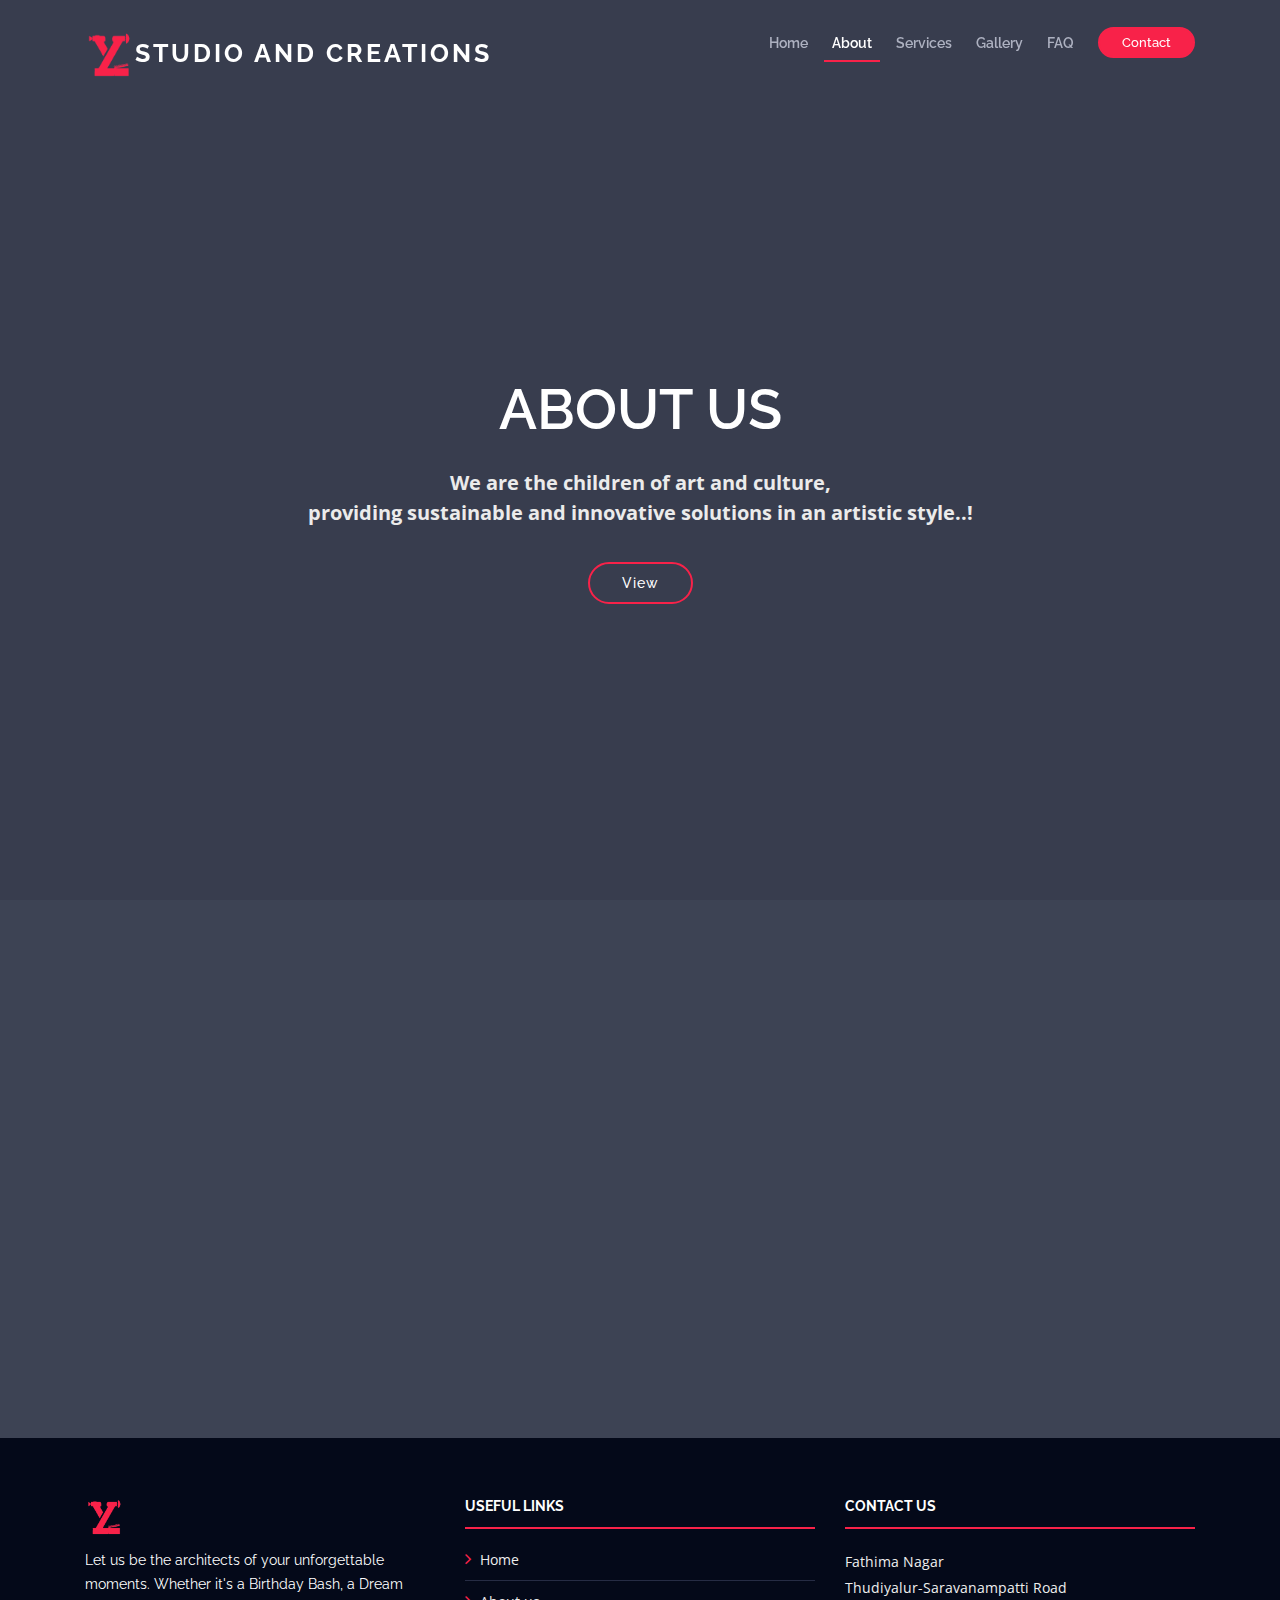
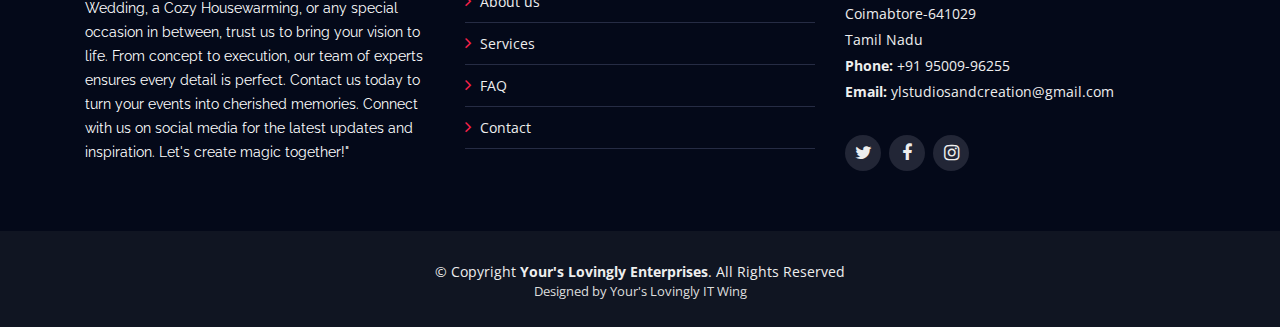
==== About.html @ 85c08eb7 "first commit" ====
<!DOCTYPE html>
<html lang="en">

<head>
  <meta charset="utf-8">
  <title>Your's Lovingly-Studio and Creations</title>
  <meta content="width=device-width, initial-scale=1.0" name="viewport">
  <meta content="" name="keywords">
  <meta content="" name="description">

  <!-- Favicons -->
  <link href="img/favicon.png" rel="icon">
  <link href="img/apple-touch-icon.png" rel="apple-touch-icon">

  <!-- Google Fonts -->
  <link href="https://fonts.googleapis.com/css?family=Open+Sans:300,300i,400,400i,700,700i|Raleway:300,400,500,700,800" rel="stylesheet">

  <!-- Bootstrap CSS File -->
  <link href="lib/bootstrap/css/bootstrap.min.css" rel="stylesheet">

  <!-- Libraries CSS Files -->
  <link href="lib/font-awesome/css/font-awesome.min.css" rel="stylesheet">
  <link href="lib/animate/animate.min.css" rel="stylesheet">
  <link href="lib/venobox/venobox.css" rel="stylesheet">
  <link href="lib/owlcarousel/assets/owl.carousel.min.css" rel="stylesheet">


  <!-- Main Stylesheet File -->
  <link href="css/style.css" rel="stylesheet">
</head>

<body>
  
  <!--==========================
    Header
  ============================-->
  <header id="header">
    <div class="container">

      <div id="logo" class="pull-left">
        <!-- Uncomment below if you prefer to use a text logo -->
        
        <!-- <h2 class="section-title  text-start text-danger pe-3"></a>YL Studio and Creations</h2> -->
        <h2><img src="img/stdlogo1.png" alt="Logo"><a href="index.html">Studio and Creations</a></h2>
        
      </div>

      <nav id="nav-menu-container">
        <ul class="nav-menu">
          <li ><a href="index.html">Home</a></li>
          <li class="menu-active"><a href="About.html">About</a></li>
          <li><a href="Services.html">Services</a></li>
          <li><a href="Gallery.html">Gallery</a></li>
          <li><a href="Faq.html">FAQ</a></li>
          <li class="buy-tickets"><a href="Contact.html">Contact</a></li>
        </ul>
      </nav><!-- #nav-menu-container -->
    </div>
  </header><!-- #header -->

  <!--==========================
    Intro Section
  ============================-->
  <section id="intro">
    <div class="intro-container wow fadeIn">
      <h1 class="mb-4 pb-0">About us</h1>
      <p class="mb-4 pb-0">We are the children of art and culture,<br> providing sustainable and innovative solutions in an artistic style..!</p>
      <a href="#main" class="about-btn scrollto">View </a>
    </div>
  </section>


  <main id="main">

    <section id="about">
      <div class="container">
        <div class="row g-5">
            <div class="col-lg-6 wow fadeInUp" data-wow-delay="0.1s" style="min-height: 400px;">
                <div class="position-relative h-100">
                    <img class="img-fluid position-absolute  h-100" src="img/stdlogo (2).png" alt="" style="object-fit: contain;">
                </div>
            </div>
            <div class="col-lg-6 wow fadeInUp" data-wow-delay="0.3s">
                <!-- <h2 class="section-title  text-start text-danger pe-3">About Us</h2> -->
                <h2 class="mb-4">Welcome to <span class="text-danger">Your's Lovingly</span></h2>
                <h6 style="color: white;font-weight:600;padding-left:5px" class="mb-4">Where we turn your special moments into unforgettable memories</h6>
                <p style="color: white;font-weight:600;padding-left:8px;line-spacing:5px" class="mb-4">As an esteemed event management company, we specialize in crafting extraordinary experiences for every occasion. From the enchantment of weddings to the warmth of housewarming celebrations, the joy of birthdays to the anticipation of baby showers, we infuse every event with creativity, elegance, and meticulous attention to detail. Let us transform your vision into reality, making your special moments truly memorable. Discover the magic with Your's Lovingly Studios and Creations.</p>
                <div class="row gy-2 gx-4 mb-4">
                    <div class="col-sm-6">
                        <p class="mb-0"><i class="fa fa-arrow-right text-danger me-2 " style="margin-bottom: 10px;"></i>Birthday Party Planning</p>
                    </div>
                    <div class="col-sm-6">
                        <p class="mb-0"><i class="fa fa-arrow-right text-danger me-2" style="margin-bottom: 10px;"></i>Videography Services</p>
                    </div>
                    <div class="col-sm-6">
                        <p class="mb-0"><i class="fa fa-arrow-right text-danger me-2" style="margin-bottom: 10px;"></i>Photography Services</p>
                    </div>
                    <div class="col-sm-6">
                        <p class="mb-0"><i class="fa fa-arrow-right text-danger me-2" style="margin-bottom: 10px;"></i>College Event Planning</p>
                    </div>
                    <div class="col-sm-6">
                        <p class="mb-0"><i class="fa fa-arrow-right text-danger me-2" style="margin-bottom: 10px;"></i>Anniversary Party Management</p>
                    </div>
                    <div class="col-sm-6">
                        <p class="mb-0"><i class="fa fa-arrow-right text-danger me-2" style="margin-bottom: 10px;"></i>Engagement Ceremony Organization</p>
                    </div>
                    <div class="col-sm-6">
                      <p class="mb-0"><i class="fa fa-arrow-right text-danger me-2" style="margin-bottom: 10px;"></i>Baby Shower Arrangements</p>
                  </div>
                  <div class="col-sm-6">
                      <p class="mb-0"><i class="fa fa-arrow-right text-danger me-2" style="margin-bottom: 10px;"></i>Wedding Coordination</p>
                  </div>
                </div>
            </div>
        </div>
      </div>
    </section>
    <!--==========================
    Footer
  ============================-->
  <footer id="footer">
    <div class="footer-top">
      <div class="container">
        <div class="row">

          <div class="col-lg-4 col-md-6 footer-info">
            <img src="img/stdlogo1.png" alt="YLlogo">
            <p>Let us be the architects of your unforgettable moments. Whether it's a Birthday Bash, a Dream Wedding, a Cozy Housewarming, or any special occasion in between, trust us to bring your vision to life. From concept to execution, our team of experts ensures every detail is perfect. Contact us today to turn your events into cherished memories. Connect with us on social media for the latest updates and inspiration. Let's create magic together!"</p>
          </div>

          <div class="col-lg-4 col-md-6 footer-links">
            <h4>Useful Links</h4>
            <ul>
              <li><i class="fa fa-angle-right"></i> <a href="index.html">Home</a></li>
              <li><i class="fa fa-angle-right"></i> <a href="About.html">About us</a></li>
              <li><i class="fa fa-angle-right"></i> <a href="Services.html">Services</a></li>
              <li><i class="fa fa-angle-right"></i> <a href="Faq.html">FAQ</a></li>
              <li><i class="fa fa-angle-right"></i> <a href="Contact.html">Contact</a></li>
            </ul>
          </div>


          <div class="col-lg-4 col-md-6 footer-contact">
            <h4>Contact Us</h4>
            <p>
              Fathima Nagar <br>
              Thudiyalur-Saravanampatti Road<br>
              Coimabtore-641029<br>
              Tamil Nadu <br>
              <strong>Phone:</strong> +91 95009-96255<br>
              <strong>Email:</strong> ylstudiosandcreation@gmail.com<br>
            </p>

            <div class="social-links">
              <a href="https://www.instagram.com/yourslovingly_creations?igsh=MW5pa2hwcHduN3J6aQ==" class="twitter"><i class="fa fa-twitter"></i></a>
              <a href="https://www.instagram.com/yourslovingly_creations?igsh=MW5pa2hwcHduN3J6aQ==" class="facebook"><i class="fa fa-facebook"></i></a>
              <a href="https://www.instagram.com/yourslovingly_studio?igsh=OTRsNGE4cTBtdTJ0" class="instagram"><i class="fa fa-instagram"></i></a>
            </div>

          </div>

        </div>
      </div>
    </div>

    <div class="container">
      <div class="copyright">
        &copy; Copyright <strong>Your's Lovingly Enterprises</strong>. All Rights Reserved
      </div>
      <div class="credits">
        Designed by <a>Your's Lovingly IT Wing</a>
      </div>
    </div>
  </footer><!-- #footer -->

  <a href="#" class="back-to-top"><i class="fa fa-angle-up"></i></a>

  <!-- JavaScript Libraries -->
  <script src="lib/jquery/jquery.min.js"></script>
  <script src="lib/jquery/jquery-migrate.min.js"></script>
  <script src="lib/bootstrap/js/bootstrap.bundle.min.js"></script>
  <script src="lib/easing/easing.min.js"></script>
  <script src="lib/superfish/hoverIntent.js"></script>
  <script src="lib/superfish/superfish.min.js"></script>
  <script src="lib/wow/wow.min.js"></script>
  <script src="lib/venobox/venobox.min.js"></script>
  <script src="lib/owlcarousel/owl.carousel.min.js"></script>

  <!-- Contact Form JavaScript File -->
  <script src="contactform/contactform.js"></script>

  <!-- Template Main Javascript File -->
  <script src="js/main.js"></script>
</body>

</html>
---- lib/venobox/venobox.css ----
/* ------ venobox.css --------*/
.vbox-overlay *, .vbox-overlay *:before, .vbox-overlay *:after{
    -webkit-backface-visibility: hidden;
    -webkit-box-sizing:border-box;
    -moz-box-sizing:border-box;
    box-sizing:border-box;
}
.vbox-overlay * { 
    -webkit-backface-visibility: visible;
    backface-visibility: visible;
}
.vbox-overlay{
    display: -webkit-flex;
    display: flex;
    -webkit-flex-direction: column;
    flex-direction: column;
    -webkit-justify-content: center;
    justify-content: center;
    -webkit-align-items: center;
    align-items: center;
    position: fixed;
    left: 0;
    top: 0;
    bottom: 0;
    right: 0;
    z-index: 1040;
    -webkit-transform:translateZ(1000px);
    transform: translateZ(1000px);
    transform-style: preserve-3d;
}

/* ----- navigation ----- */
.vbox-title{
    width: 100%;
    height: 40px;
    float: left;
    text-align: center;
    line-height: 28px;
    font-size: 12px;
    padding: 6px 40px;
    overflow: hidden;
    position: fixed;
    display: none;
    left: 0;
    z-index: 1050;
}
.vbox-close{
    cursor: pointer;
    position: fixed;
    top: 15px;
    right: 15px;
    width: 48px;
    height: 48px;
    display: block;
    background-position:10px center;
    overflow: hidden;
    font-size: 48px;
    line-height: 1;
    text-align: center;
    z-index: 1050;
}
.vbox-num{
    cursor: pointer;
    position: fixed;
    left: 0;
    height: 40px;
    display: block;
    overflow: hidden;
    line-height: 28px;
    font-size: 12px;
    padding: 6px 10px;
    display: none;
    z-index: 1050;
}
/* ----- navigation ARROWS ----- */
.vbox-next, .vbox-prev{
    position: fixed;
    top: 50%;
    margin-top: -15px;
    overflow: hidden;
    cursor: pointer;
    display: block;
    width: 45px;
    height: 45px;
    z-index: 1050;
}
.vbox-next span, .vbox-prev span{
    position: relative;
    width: 20px;
    height: 20px;
    border: 2px solid transparent;
    border-top-color: #B6B6B6;
    border-right-color: #B6B6B6;
    text-indent: -100px;
    position: absolute;
    top: 8px;
    display: block;
}
.vbox-prev{
    left: 15px;
}
.vbox-next{
    right: 30px;
}
.vbox-prev span{
    left: 10px;
    -ms-transform: rotate(-135deg);
    -webkit-transform: rotate(-135deg);
    transform: rotate(-135deg);
}
.vbox-next span{
    -ms-transform: rotate(45deg);
    -webkit-transform: rotate(45deg);
    transform: rotate(45deg);
    right: 10px;
}
/* ------- inline window ------ */
.vbox-inline{
    width: 420px;
    height: 315px;
    height: 70vh;
    padding: 10px;
    background: #fff;
    margin: 0 auto;
    overflow: auto;
    text-align: left;
}
/* ------- Video & iFrames window ------ */
.venoframe{
    max-width: 100%;
    width: 100%;
    border: none;
    width: 100%;
    height: 260px;
    height: 70vh;
}
.venoframe.vbvid{
    height: 260px;
}
@media (min-width: 768px) {
    .venoframe, .vbox-inline{
        width: 90%;
        height: 360px;
        height: 70vh;
    }
    .venoframe.vbvid{
        width: 640px;
        height: 360px;
    }
}
@media (min-width: 992px) {
    .venoframe, .vbox-inline{
        max-width: 1200px;
        width: 80%;
        height: 540px;
        height: 70vh;
    }
    .venoframe.vbvid{
        width: 960px;
        height: 540px;
    }
}
/* 
Please do NOT edit this part! 
or at least read this note: http://i.imgur.com/7C0ws9e.gif
*/
.vbox-open{
    overflow: hidden;
}
.vbox-container{
    position: absolute;
    left: 0;
    right: 0;
    top: 0;
    bottom: 0;
    overflow-x: hidden;
    overflow-y: auto;
    overflow-scrolling: touch;
    -webkit-overflow-scrolling: touch;
    z-index: 20;
    max-height: 100%;

}

.vbox-content{
    text-align: center;
    float: left;
    width: 100%;
    position: relative;
    overflow: hidden;
    padding: 20px 10px;
}
.vbox-container img{
    max-width: 100%;
    height: auto;
}
.figlio{
    max-width: 100%;
    text-align: initial;
    border: 8px solid rgba(255, 255, 255, 0.4);
}
img.figlio{
    -webkit-user-select: none;
-khtml-user-select: none;
-moz-user-select: none;
-o-user-select: none;
user-select: none;
}
.vbox-content.swipe-left{
    margin-left: -200px !important;
}
.vbox-content.swipe-right{
    margin-left: 200px !important;
}
.animated{
    webkit-transition: margin 300ms ease-out;
    transition: margin 300ms ease-out;
}
.animate-in{
    opacity: 1;
}
.animate-out{
    opacity: 0;
}
/* ---------- preloader ----------
 * SPINKIT 
 * http://tobiasahlin.com/spinkit/
-------------------------------- */
.sk-double-bounce,.sk-rotating-plane{width:40px;height:40px;margin:40px auto}.sk-rotating-plane{background-color:#333;-webkit-animation:sk-rotatePlane 1.2s infinite ease-in-out;animation:sk-rotatePlane 1.2s infinite ease-in-out}@-webkit-keyframes sk-rotatePlane{0%{-webkit-transform:perspective(120px) rotateX(0) rotateY(0);transform:perspective(120px) rotateX(0) rotateY(0)}50%{-webkit-transform:perspective(120px) rotateX(-180.1deg) rotateY(0);transform:perspective(120px) rotateX(-180.1deg) rotateY(0)}100%{-webkit-transform:perspective(120px) rotateX(-180deg) rotateY(-179.9deg);transform:perspective(120px) rotateX(-180deg) rotateY(-179.9deg)}}@keyframes sk-rotatePlane{0%{-webkit-transform:perspective(120px) rotateX(0) rotateY(0);transform:perspective(120px) rotateX(0) rotateY(0)}50%{-webkit-transform:perspective(120px) rotateX(-180.1deg) rotateY(0);transform:perspective(120px) rotateX(-180.1deg) rotateY(0)}100%{-webkit-transform:perspective(120px) rotateX(-180deg) rotateY(-179.9deg);transform:perspective(120px) rotateX(-180deg) rotateY(-179.9deg)}}.sk-double-bounce{position:relative}.sk-double-bounce .sk-child{width:100%;height:100%;border-radius:50%;background-color:#333;opacity:.6;position:absolute;top:0;left:0;-webkit-animation:sk-doubleBounce 2s infinite ease-in-out;animation:sk-doubleBounce 2s infinite ease-in-out}.sk-chasing-dots .sk-child,.sk-spinner-pulse,.sk-three-bounce .sk-child{background-color:#333;border-radius:100%}.sk-double-bounce .sk-double-bounce2{-webkit-animation-delay:-1s;animation-delay:-1s}@-webkit-keyframes sk-doubleBounce{0%,100%{-webkit-transform:scale(0);transform:scale(0)}50%{-webkit-transform:scale(1);transform:scale(1)}}@keyframes sk-doubleBounce{0%,100%{-webkit-transform:scale(0);transform:scale(0)}50%{-webkit-transform:scale(1);transform:scale(1)}}.sk-wave{margin:40px auto;width:50px;height:40px;text-align:center;font-size:10px}.sk-wave .sk-rect{background-color:#333;height:100%;width:6px;display:inline-block;-webkit-animation:sk-waveStretchDelay 1.2s infinite ease-in-out;animation:sk-waveStretchDelay 1.2s infinite ease-in-out}.sk-wave .sk-rect1{-webkit-animation-delay:-1.2s;animation-delay:-1.2s}.sk-wave .sk-rect2{-webkit-animation-delay:-1.1s;animation-delay:-1.1s}.sk-wave .sk-rect3{-webkit-animation-delay:-1s;animation-delay:-1s}.sk-wave .sk-rect4{-webkit-animation-delay:-.9s;animation-delay:-.9s}.sk-wave .sk-rect5{-webkit-animation-delay:-.8s;animation-delay:-.8s}@-webkit-keyframes sk-waveStretchDelay{0%,100%,40%{-webkit-transform:scaleY(.4);transform:scaleY(.4)}20%{-webkit-transform:scaleY(1);transform:scaleY(1)}}@keyframes sk-waveStretchDelay{0%,100%,40%{-webkit-transform:scaleY(.4);transform:scaleY(.4)}20%{-webkit-transform:scaleY(1);transform:scaleY(1)}}.sk-wandering-cubes{margin:40px auto;width:40px;height:40px;position:relative}.sk-wandering-cubes .sk-cube{background-color:#333;width:10px;height:10px;position:absolute;top:0;left:0;-webkit-animation:sk-wanderingCube 1.8s ease-in-out -1.8s infinite both;animation:sk-wanderingCube 1.8s ease-in-out -1.8s infinite both}.sk-chasing-dots,.sk-spinner-pulse{width:40px;height:40px;margin:40px auto}.sk-wandering-cubes .sk-cube2{-webkit-animation-delay:-.9s;animation-delay:-.9s}@-webkit-keyframes sk-wanderingCube{0%{-webkit-transform:rotate(0);transform:rotate(0)}25%{-webkit-transform:translateX(30px) rotate(-90deg) scale(.5);transform:translateX(30px) rotate(-90deg) scale(.5)}50%{-webkit-transform:translateX(30px) translateY(30px) rotate(-179deg);transform:translateX(30px) translateY(30px) rotate(-179deg)}50.1%{-webkit-transform:translateX(30px) translateY(30px) rotate(-180deg);transform:translateX(30px) translateY(30px) rotate(-180deg)}75%{-webkit-transform:translateX(0) translateY(30px) rotate(-270deg) scale(.5);transform:translateX(0) translateY(30px) rotate(-270deg) scale(.5)}100%{-webkit-transform:rotate(-360deg);transform:rotate(-360deg)}}@keyframes sk-wanderingCube{0%{-webkit-transform:rotate(0);transform:rotate(0)}25%{-webkit-transform:translateX(30px) rotate(-90deg) scale(.5);transform:translateX(30px) rotate(-90deg) scale(.5)}50%{-webkit-transform:translateX(30px) translateY(30px) rotate(-179deg);transform:translateX(30px) translateY(30px) rotate(-179deg)}50.1%{-webkit-transform:translateX(30px) translateY(30px) rotate(-180deg);transform:translateX(30px) translateY(30px) rotate(-180deg)}75%{-webkit-transform:translateX(0) translateY(30px) rotate(-270deg) scale(.5);transform:translateX(0) translateY(30px) rotate(-270deg) scale(.5)}100%{-webkit-transform:rotate(-360deg);transform:rotate(-360deg)}}.sk-spinner-pulse{-webkit-animation:sk-pulseScaleOut 1s infinite ease-in-out;animation:sk-pulseScaleOut 1s infinite ease-in-out}@-webkit-keyframes sk-pulseScaleOut{0%{-webkit-transform:scale(0);transform:scale(0)}100%{-webkit-transform:scale(1);transform:scale(1);opacity:0}}@keyframes sk-pulseScaleOut{0%{-webkit-transform:scale(0);transform:scale(0)}100%{-webkit-transform:scale(1);transform:scale(1);opacity:0}}.sk-chasing-dots{position:relative;text-align:center;-webkit-animation:sk-chasingDotsRotate 2s infinite linear;animation:sk-chasingDotsRotate 2s infinite linear}.sk-chasing-dots .sk-child{width:60%;height:60%;display:inline-block;position:absolute;top:0;-webkit-animation:sk-chasingDotsBounce 2s infinite ease-in-out;animation:sk-chasingDotsBounce 2s infinite ease-in-out}.sk-chasing-dots .sk-dot2{top:auto;bottom:0;-webkit-animation-delay:-1s;animation-delay:-1s}@-webkit-keyframes sk-chasingDotsRotate{100%{-webkit-transform:rotate(360deg);transform:rotate(360deg)}}@keyframes sk-chasingDotsRotate{100%{-webkit-transform:rotate(360deg);transform:rotate(360deg)}}@-webkit-keyframes sk-chasingDotsBounce{0%,100%{-webkit-transform:scale(0);transform:scale(0)}50%{-webkit-transform:scale(1);transform:scale(1)}}@keyframes sk-chasingDotsBounce{0%,100%{-webkit-transform:scale(0);transform:scale(0)}50%{-webkit-transform:scale(1);transform:scale(1)}}.sk-three-bounce{margin:40px auto;width:80px;text-align:center}.sk-three-bounce .sk-child{width:20px;height:20px;display:inline-block;-webkit-animation:sk-three-bounce 1.4s ease-in-out 0s infinite both;animation:sk-three-bounce 1.4s ease-in-out 0s infinite both}.sk-circle .sk-child:before,.sk-fading-circle .sk-circle:before{display:block;border-radius:100%;content:'';background-color:#333}.sk-three-bounce .sk-bounce1{-webkit-animation-delay:-.32s;animation-delay:-.32s}.sk-three-bounce .sk-bounce2{-webkit-animation-delay:-.16s;animation-delay:-.16s}@-webkit-keyframes sk-three-bounce{0%,100%,80%{-webkit-transform:scale(0);transform:scale(0)}40%{-webkit-transform:scale(1);transform:scale(1)}}@keyframes sk-three-bounce{0%,100%,80%{-webkit-transform:scale(0);transform:scale(0)}40%{-webkit-transform:scale(1);transform:scale(1)}}.sk-circle{margin:40px auto;width:40px;height:40px;position:relative}.sk-circle .sk-child{width:100%;height:100%;position:absolute;left:0;top:0}.sk-circle .sk-child:before{margin:0 auto;width:15%;height:15%;-webkit-animation:sk-circleBounceDelay 1.2s infinite ease-in-out both;animation:sk-circleBounceDelay 1.2s infinite ease-in-out both}.sk-circle .sk-circle2{-webkit-transform:rotate(30deg);-ms-transform:rotate(30deg);transform:rotate(30deg)}.sk-circle .sk-circle3{-webkit-transform:rotate(60deg);-ms-transform:rotate(60deg);transform:rotate(60deg)}.sk-circle .sk-circle4{-webkit-transform:rotate(90deg);-ms-transform:rotate(90deg);transform:rotate(90deg)}.sk-circle .sk-circle5{-webkit-transform:rotate(120deg);-ms-transform:rotate(120deg);transform:rotate(120deg)}.sk-circle .sk-circle6{-webkit-transform:rotate(150deg);-ms-transform:rotate(150deg);transform:rotate(150deg)}.sk-circle .sk-circle7{-webkit-transform:rotate(180deg);-ms-transform:rotate(180deg);transform:rotate(180deg)}.sk-circle .sk-circle8{-webkit-transform:rotate(210deg);-ms-transform:rotate(210deg);transform:rotate(210deg)}.sk-circle .sk-circle9{-webkit-transform:rotate(240deg);-ms-transform:rotate(240deg);transform:rotate(240deg)}.sk-circle .sk-circle10{-webkit-transform:rotate(270deg);-ms-transform:rotate(270deg);transform:rotate(270deg)}.sk-circle .sk-circle11{-webkit-transform:rotate(300deg);-ms-transform:rotate(300deg);transform:rotate(300deg)}.sk-circle .sk-circle12{-webkit-transform:rotate(330deg);-ms-transform:rotate(330deg);transform:rotate(330deg)}.sk-circle .sk-circle2:before{-webkit-animation-delay:-1.1s;animation-delay:-1.1s}.sk-circle .sk-circle3:before{-webkit-animation-delay:-1s;animation-delay:-1s}.sk-circle .sk-circle4:before{-webkit-animation-delay:-.9s;animation-delay:-.9s}.sk-circle .sk-circle5:before{-webkit-animation-delay:-.8s;animation-delay:-.8s}.sk-circle .sk-circle6:before{-webkit-animation-delay:-.7s;animation-delay:-.7s}.sk-circle .sk-circle7:before{-webkit-animation-delay:-.6s;animation-delay:-.6s}.sk-circle .sk-circle8:before{-webkit-animation-delay:-.5s;animation-delay:-.5s}.sk-circle .sk-circle9:before{-webkit-animation-delay:-.4s;animation-delay:-.4s}.sk-circle .sk-circle10:before{-webkit-animation-delay:-.3s;animation-delay:-.3s}.sk-circle .sk-circle11:before{-webkit-animation-delay:-.2s;animation-delay:-.2s}.sk-circle .sk-circle12:before{-webkit-animation-delay:-.1s;animation-delay:-.1s}@-webkit-keyframes sk-circleBounceDelay{0%,100%,80%{-webkit-transform:scale(0);transform:scale(0)}40%{-webkit-transform:scale(1);transform:scale(1)}}@keyframes sk-circleBounceDelay{0%,100%,80%{-webkit-transform:scale(0);transform:scale(0)}40%{-webkit-transform:scale(1);transform:scale(1)}}.sk-cube-grid{width:40px;height:40px;margin:40px auto}.sk-cube-grid .sk-cube{width:33.33%;height:33.33%;background-color:#333;float:left;-webkit-animation:sk-cubeGridScaleDelay 1.3s infinite ease-in-out;animation:sk-cubeGridScaleDelay 1.3s infinite ease-in-out}.sk-cube-grid .sk-cube1{-webkit-animation-delay:.2s;animation-delay:.2s}.sk-cube-grid .sk-cube2{-webkit-animation-delay:.3s;animation-delay:.3s}.sk-cube-grid .sk-cube3{-webkit-animation-delay:.4s;animation-delay:.4s}.sk-cube-grid .sk-cube4{-webkit-animation-delay:.1s;animation-delay:.1s}.sk-cube-grid .sk-cube5{-webkit-animation-delay:.2s;animation-delay:.2s}.sk-cube-grid .sk-cube6{-webkit-animation-delay:.3s;animation-delay:.3s}.sk-cube-grid .sk-cube7{-webkit-animation-delay:0ms;animation-delay:0ms}.sk-cube-grid .sk-cube8{-webkit-animation-delay:.1s;animation-delay:.1s}.sk-cube-grid .sk-cube9{-webkit-animation-delay:.2s;animation-delay:.2s}@-webkit-keyframes sk-cubeGridScaleDelay{0%,100%,70%{-webkit-transform:scale3D(1,1,1);transform:scale3D(1,1,1)}35%{-webkit-transform:scale3D(0,0,1);transform:scale3D(0,0,1)}}@keyframes sk-cubeGridScaleDelay{0%,100%,70%{-webkit-transform:scale3D(1,1,1);transform:scale3D(1,1,1)}35%{-webkit-transform:scale3D(0,0,1);transform:scale3D(0,0,1)}}.sk-fading-circle{margin:40px auto;width:40px;height:40px;position:relative}.sk-fading-circle .sk-circle{width:100%;height:100%;position:absolute;left:0;top:0}.sk-fading-circle .sk-circle:before{margin:0 auto;width:15%;height:15%;-webkit-animation:sk-circleFadeDelay 1.2s infinite ease-in-out both;animation:sk-circleFadeDelay 1.2s infinite ease-in-out both}.sk-fading-circle .sk-circle2{-webkit-transform:rotate(30deg);-ms-transform:rotate(30deg);transform:rotate(30deg)}.sk-fading-circle .sk-circle3{-webkit-transform:rotate(60deg);-ms-transform:rotate(60deg);transform:rotate(60deg)}.sk-fading-circle .sk-circle4{-webkit-transform:rotate(90deg);-ms-transform:rotate(90deg);transform:rotate(90deg)}.sk-fading-circle .sk-circle5{-webkit-transform:rotate(120deg);-ms-transform:rotate(120deg);transform:rotate(120deg)}.sk-fading-circle .sk-circle6{-webkit-transform:rotate(150deg);-ms-transform:rotate(150deg);transform:rotate(150deg)}.sk-fading-circle .sk-circle7{-webkit-transform:rotate(180deg);-ms-transform:rotate(180deg);transform:rotate(180deg)}.sk-fading-circle .sk-circle8{-webkit-transform:rotate(210deg);-ms-transform:rotate(210deg);transform:rotate(210deg)}.sk-fading-circle .sk-circle9{-webkit-transform:rotate(240deg);-ms-transform:rotate(240deg);transform:rotate(240deg)}.sk-fading-circle .sk-circle10{-webkit-transform:rotate(270deg);-ms-transform:rotate(270deg);transform:rotate(270deg)}.sk-fading-circle .sk-circle11{-webkit-transform:rotate(300deg);-ms-transform:rotate(300deg);transform:rotate(300deg)}.sk-fading-circle .sk-circle12{-webkit-transform:rotate(330deg);-ms-transform:rotate(330deg);transform:rotate(330deg)}.sk-fading-circle .sk-circle2:before{-webkit-animation-delay:-1.1s;animation-delay:-1.1s}.sk-fading-circle .sk-circle3:before{-webkit-animation-delay:-1s;animation-delay:-1s}.sk-fading-circle .sk-circle4:before{-webkit-animation-delay:-.9s;animation-delay:-.9s}.sk-fading-circle .sk-circle5:before{-webkit-animation-delay:-.8s;animation-delay:-.8s}.sk-fading-circle .sk-circle6:before{-webkit-animation-delay:-.7s;animation-delay:-.7s}.sk-fading-circle .sk-circle7:before{-webkit-animation-delay:-.6s;animation-delay:-.6s}.sk-fading-circle .sk-circle8:before{-webkit-animation-delay:-.5s;animation-delay:-.5s}.sk-fading-circle .sk-circle9:before{-webkit-animation-delay:-.4s;animation-delay:-.4s}.sk-fading-circle .sk-circle10:before{-webkit-animation-delay:-.3s;animation-delay:-.3s}.sk-fading-circle .sk-circle11:before{-webkit-animation-delay:-.2s;animation-delay:-.2s}.sk-fading-circle .sk-circle12:before{-webkit-animation-delay:-.1s;animation-delay:-.1s}@-webkit-keyframes sk-circleFadeDelay{0%,100%,39%{opacity:0}40%{opacity:1}}@keyframes sk-circleFadeDelay{0%,100%,39%{opacity:0}40%{opacity:1}}.sk-folding-cube{margin:40px auto;width:40px;height:40px;position:relative;-webkit-transform:rotateZ(45deg);transform:rotateZ(45deg)}.sk-folding-cube .sk-cube{float:left;width:50%;height:50%;position:relative;-webkit-transform:scale(1.1);-ms-transform:scale(1.1);transform:scale(1.1)}.sk-folding-cube .sk-cube:before{content:'';position:absolute;top:0;left:0;width:100%;height:100%;background-color:#333;-webkit-animation:sk-foldCubeAngle 2.4s infinite linear both;animation:sk-foldCubeAngle 2.4s infinite linear both;-webkit-transform-origin:100% 100%;-ms-transform-origin:100% 100%;transform-origin:100% 100%}.sk-folding-cube .sk-cube2{-webkit-transform:scale(1.1) rotateZ(90deg);transform:scale(1.1) rotateZ(90deg)}.sk-folding-cube .sk-cube3{-webkit-transform:scale(1.1) rotateZ(180deg);transform:scale(1.1) rotateZ(180deg)}.sk-folding-cube .sk-cube4{-webkit-transform:scale(1.1) rotateZ(270deg);transform:scale(1.1) rotateZ(270deg)}.sk-folding-cube .sk-cube2:before{-webkit-animation-delay:.3s;animation-delay:.3s}.sk-folding-cube .sk-cube3:before{-webkit-animation-delay:.6s;animation-delay:.6s}.sk-folding-cube .sk-cube4:before{-webkit-animation-delay:.9s;animation-delay:.9s}@-webkit-keyframes sk-foldCubeAngle{0%,10%{-webkit-transform:perspective(140px) rotateX(-180deg);transform:perspective(140px) rotateX(-180deg);opacity:0}25%,75%{-webkit-transform:perspective(140px) rotateX(0);transform:perspective(140px) rotateX(0);opacity:1}100%,90%{-webkit-transform:perspective(140px) rotateY(180deg);transform:perspective(140px) rotateY(180deg);opacity:0}}@keyframes sk-foldCubeAngle{0%,10%{-webkit-transform:perspective(140px) rotateX(-180deg);transform:perspective(140px) rotateX(-180deg);opacity:0}25%,75%{-webkit-transform:perspective(140px) rotateX(0);transform:perspective(140px) rotateX(0);opacity:1}100%,90%{-webkit-transform:perspective(140px) rotateY(180deg);transform:perspective(140px) rotateY(180deg);opacity:0}}
---- css/style.css ----
body {
  background: #fff;
  color: #2f3138;
  font-family: "Open Sans", sans-serif;
}

a {
  color: #f82249;
  transition: 0.5s;
}

a:hover,
a:active,
a:focus {
  color: #f8234a;
  outline: none;
  text-decoration: none;
}

p {
  padding: 0;
  margin: 0 0 30px 0;
}

h1,
h2,
h3,
h4,
h5,
h6 {
  font-family: "Raleway", sans-serif;
  font-weight: 400;
  margin: 0 0 20px 0;
  padding: 0;
  color: #0e1b4d;
}

.main-page {
  margin-top: 70px;
}

.wow {
  visibility: hidden;
}

/* Prelaoder */

#preloader {
  position: fixed;
  left: 0;
  top: 0;
  z-index: 999;
  width: 100%;
  height: 100%;
  overflow: visible;
  background: #fff url("../img/preloader.svg") no-repeat center center;
}

/* Back to top button */

.back-to-top {
  position: fixed;
  display: none;
  background: #f82249;
  color: #fff;
  width: 40px;
  height: 40px;
  text-align: center;
  border-radius: 50px;
  right: 15px;
  bottom: 15px;
  transition: background 0.5s ease-in-out;
}

.back-to-top i {
  font-size: 24px;
  padding-top: 6px;
}

.back-to-top:focus {
  background: #e0072f;
  color: #fff;
  outline: none;
}

.back-to-top:hover {
  background: #e0072f;
  color: #fff;
}

/* Sections Header
--------------------------------*/

.section-header {
  margin-bottom: 60px;
  position: relative;
  padding-bottom: 20px;
}

.section-header::before {
  content: '';
  position: absolute;
  display: block;
  width: 60px;
  height: 5px;
  background: #f82249;
  bottom: 0;
  left: calc(50% - 25px);
}

.section-header h2 {
  font-size: 36px;
  text-transform: uppercase;
  text-align: center;
  font-weight: 700;
  margin-bottom: 10px;
}

.section-header p {
  text-align: center;
  padding: 0;
  margin: 0;
  font-size: 18px;
  font-weight: 500;
  color: #9195a2;
}

.section-with-bg {
  background-color: #f6f7fd;
}

/*--------------------------------------------------------------
# Header
--------------------------------------------------------------*/

#header {
  height: 90px;
  padding: 25px 0;
  position: fixed;
  left: 0;
  top: 0;
  right: 0;
  transition: all 0.5s;
  z-index: 997;
}

#header.header-scrolled,
#header.header-fixed {
  background: rgba(6, 12, 34, 0.98);
  height: 70px;
  padding: 15px 0;
  transition: all 0.5s;
}

#header #logo h2 {
  font-size: 25px;
  margin: 0;
  padding: 6px 0;
  line-height: 1;
  font-family: "Raleway", sans-serif;
  font-weight: 700;
  letter-spacing: 3px;
  text-transform: uppercase;
}

#header #logo h2 span {
  color: #f82249;
}

#header #logo h2 a,
#header #logo h2 a:hover {
  color: #fff;
}

#header #logo img {
  padding: 0;
  margin: 0;
  max-height: 50px;
}

/*--------------------------------------------------------------
# Navigation Menu
--------------------------------------------------------------*/

/* Nav Menu Essentials */

.nav-menu,
.nav-menu * {
  margin: 0;
  padding: 0;
  list-style: none;
}

.nav-menu ul {
  position: absolute;
  display: none;
  top: 100%;
  left: 0;
  z-index: 99;
}

.nav-menu li {
  position: relative;
  white-space: nowrap;
}

.nav-menu > li {
  float: left;
}

.nav-menu li:hover > ul,
.nav-menu li.sfHover > ul {
  display: block;
}

.nav-menu ul ul {
  top: 0;
  left: 100%;
}

.nav-menu ul li {
  min-width: 180px;
}

/* Nav Menu Arrows */

.sf-arrows .sf-with-ul {
  padding-right: 30px;
}

.sf-arrows .sf-with-ul:after {
  content: "\f107";
  position: absolute;
  right: 15px;
  font-family: FontAwesome;
  font-style: normal;
  font-weight: normal;
}

.sf-arrows ul .sf-with-ul:after {
  content: "\f105";
}

/* Nav Meu Container */

#nav-menu-container {
  float: right;
  margin: 0;
}

/* Nav Meu Styling */

.nav-menu a {
  padding: 8px;
  text-decoration: none;
  display: inline-block;
  color: rgba(202, 206, 221, 0.8);
  font-family: "Raleway", sans-serif;
  font-weight: 600;
  font-size: 14px;
  outline: none;
}

.nav-menu .menu-active a,
.nav-menu a:hover {
  color: #fff;
}

.nav-menu > li {
  margin-left: 8px;
}

.nav-menu > li > a:before {
  content: "";
  position: absolute;
  width: 0;
  height: 2px;
  bottom: 0;
  left: 0;
  background-color: #f82249;
  visibility: hidden;
  transition: all 0.3s ease-in-out 0s;
}

.nav-menu a:hover:before,
.nav-menu li:hover > a:before,
.nav-menu .menu-active > a:before {
  visibility: visible;
  width: 100%;
}

.nav-menu li.buy-tickets a {
  color: #fff;
  background: #f82249;
  padding: 7px 22px;
  border-radius: 50px;
  border: 2px solid #f82249;
  transition: all ease-in-out 0.3s;
  font-weight: 500;
  margin-left: 8px;
  margin-top: 2px;
  line-height: 1;
  font-size: 13px;
}

.nav-menu li.buy-tickets a:hover {
  background: none;
}

.nav-menu li.buy-tickets:hover a:before,
.nav-menu li.buy-tickets.menu-active a:before {
  visibility: hidden;
}

.nav-menu ul {
  margin: 4px 0 0 0;
  padding: 10px;
  box-shadow: 0px 0px 30px rgba(127, 137, 161, 0.25);
  background: #fff;
  border-radius: 3px;
}

.nav-menu ul li {
  transition: 0.3s;
}

.nav-menu ul li a {
  padding: 10px;
  color: #060c22;
  transition: 0.3s;
  display: block;
  font-size: 13px;
  text-transform: none;
  border-radius: 3px;
}

.nav-menu ul li:hover > a {
  background: #f82249;
  color: #fff;
}

.nav-menu ul ul {
  margin: 0;
}

/* Mobile Nav Toggle */

#mobile-nav-toggle {
  position: fixed;
  right: 0;
  top: 0;
  z-index: 999;
  margin: 15px 15px 0 0;
  border: 0;
  background: none;
  font-size: 24px;
  display: none;
  transition: all 0.4s;
  outline: none;
  cursor: pointer;
}

#mobile-nav-toggle i {
  color: #fff;
}

/* Mobile Nav Styling */

#mobile-nav {
  position: fixed;
  top: 0;
  padding-top: 18px;
  bottom: 0;
  z-index: 998;
  background: rgba(6, 12, 34, 0.9);
  left: -260px;
  width: 260px;
  overflow-y: auto;
  transition: 0.4s;
}

#mobile-nav ul {
  padding: 0;
  margin: 0;
  list-style: none;
}

#mobile-nav ul li {
  position: relative;
}

#mobile-nav ul li a {
  color: #fff;
  font-size: 17px;
  overflow: hidden;
  padding: 10px 22px 10px 15px;
  position: relative;
  text-decoration: none;
  width: 100%;
  display: block;
  outline: none;
}

#mobile-nav ul li a:hover {
  color: #f82249;
}

#mobile-nav ul li li {
  padding-left: 30px;
}

#mobile-nav ul .menu-has-children i {
  position: absolute;
  right: 0;
  z-index: 99;
  padding: 15px;
  cursor: pointer;
  color: #fff;
}

#mobile-nav ul .menu-has-children i.fa-chevron-up {
  color: #f82249;
}

#mobile-nav ul .menu-item-active {
  color: #f82249;
}

#mobile-body-overly {
  width: 100%;
  height: 100%;
  z-index: 997;
  top: 0;
  left: 0;
  position: fixed;
  background: rgba(6, 12, 34, 0.8);
  display: none;
}

/* Mobile Nav body classes */

body.mobile-nav-active {
  overflow: hidden;
}

body.mobile-nav-active #mobile-nav {
  left: 0;
}

body.mobile-nav-active #mobile-nav-toggle {
  color: #fff;
}

/*--------------------------------------------------------------
# Intro Section
--------------------------------------------------------------*/

#intro {
  width: 100%;
  height: 100vh;
  background: url(../img/intro-bg.jpg) top center;
  background-size: cover;
  overflow: hidden;
  position: relative;
}

#intro:before {
  content: "";
  background: rgba(6, 12, 34, 0.8);
  position: absolute;
  bottom: 0;
  top: 0;
  left: 0;
  right: 0;
}

#intro .intro-container {
  position: absolute;
  bottom: 0;
  left: 0;
  top: 90px;
  right: 0;
  display: -webkit-box;
  display: -ms-flexbox;
  display: flex;
  -webkit-box-pack: center;
  -ms-flex-pack: center;
  justify-content: center;
  -webkit-box-align: center;
  -ms-flex-align: center;
  align-items: center;
  -webkit-box-orient: vertical;
  -webkit-box-direction: normal;
  -ms-flex-direction: column;
  flex-direction: column;
  text-align: center;
  padding: 0 15px;
}

#intro h1 {
  color: #fff;
  font-family: "Raleway", sans-serif;
  font-size: 56px;
  font-weight: 600;
  text-transform: uppercase;
}

#intro h1 span {
  color: #f82249;
}

#intro p {
  color: #ebebeb;
  font-weight: 700;
  font-size: 20px;
}

#intro .play-btn {
  width: 94px;
  height: 94px;
  background: radial-gradient(#f82249 50%, rgba(101, 111, 150, 0.15) 52%);
  border-radius: 50%;
  display: block;
  position: relative;
  overflow: hidden;
}

#intro .play-btn::after {
  content: '';
  position: absolute;
  left: 50%;
  top: 50%;
  -webkit-transform: translateX(-40%) translateY(-50%);
  transform: translateX(-40%) translateY(-50%);
  width: 0;
  height: 0;
  border-top: 10px solid transparent;
  border-bottom: 10px solid transparent;
  border-left: 15px solid #fff;
  z-index: 100;
  transition: all 400ms cubic-bezier(0.55, 0.055, 0.675, 0.19);
}

#intro .play-btn:before {
  content: '';
  position: absolute;
  width: 120px;
  height: 120px;
  -webkit-animation-delay: 0s;
  animation-delay: 0s;
  -webkit-animation: pulsate-btn 2s;
  animation: pulsate-btn 2s;
  -webkit-animation-direction: forwards;
  animation-direction: forwards;
  -webkit-animation-iteration-count: infinite;
  animation-iteration-count: infinite;
  -webkit-animation-timing-function: steps;
  animation-timing-function: steps;
  opacity: 1;
  border-radius: 50%;
  border: 2px solid rgba(163, 163, 163, 0.4);
  top: -15%;
  left: -15%;
  background: rgba(198, 16, 0, 0);
}

#intro .play-btn:hover::after {
  border-left: 15px solid #f82249;
  -webkit-transform: scale(20);
  transform: scale(20);
}

#intro .play-btn:hover::before {
  content: '';
  position: absolute;
  left: 50%;
  top: 50%;
  -webkit-transform: translateX(-40%) translateY(-50%);
  transform: translateX(-40%) translateY(-50%);
  width: 0;
  height: 0;
  border: none;
  border-top: 10px solid transparent;
  border-bottom: 10px solid transparent;
  border-left: 15px solid #fff;
  z-index: 200;
  -webkit-animation: none;
  animation: none;
  border-radius: 0;
}

#intro .about-btn {
  font-family: "Raleway", sans-serif;
  font-weight: 500;
  font-size: 14px;
  letter-spacing: 1px;
  display: inline-block;
  padding: 12px 32px;
  border-radius: 50px;
  transition: 0.5s;
  line-height: 1;
  margin: 10px;
  color: #fff;
  -webkit-animation-delay: 0.8s;
  animation-delay: 0.8s;
  border: 2px solid #f82249;
}
.viewservices-btn {
  font-family: "Raleway", sans-serif;
  font-weight: 500;
  font-size: 14px;
  letter-spacing: 1px;
  display: inline-block;
  padding: 12px 32px;
  border-radius: 50px;
  transition: 0.5s;
  line-height: 1;
  background: #112363;
  text-align: center;
  margin: 10px;
  color: #ffffff;
  -webkit-animation-delay: 0.8s;
  animation-delay: 0.8s;
  border: 2px solid #112363;
}

#intro .about-btn:hover,.viewservices-btn:hover {
  background: #f82249;
  color: #fff;
  border: 2px solid #f82249;
}

@-webkit-keyframes pulsate-btn {
  0% {
    -webkit-transform: scale(0.6, 0.6);
    transform: scale(0.6, 0.6);
    opacity: 1;
  }

  100% {
    -webkit-transform: scale(1, 1);
    transform: scale(1, 1);
    opacity: 0;
  }
}

@keyframes pulsate-btn {
  0% {
    -webkit-transform: scale(0.6, 0.6);
    transform: scale(0.6, 0.6);
    opacity: 1;
  }

  100% {
    -webkit-transform: scale(1, 1);
    transform: scale(1, 1);
    opacity: 0;
  }
}

/*--------------------------------------------------------------
# About Section
--------------------------------------------------------------*/

#about {
  background: url("../img/about-bg.jpg");
  background-size: cover;
  overflow: hidden;
  position: relative;
  color: #fff;
  padding: 60px 0 40px 0;
}

#about:before {
  content: "";
  background: rgba(13, 20, 41, 0.8);
  position: absolute;
  bottom: 0;
  top: 0;
  left: 0;
  right: 0;
}

#about h2 {
  font-size: 36px;
  font-weight: bold;
  margin-bottom: 10px;
  color: #fff;
}

#about h3 {
  font-size: 18px;
  font-weight: bold;
  text-transform: uppercase;
  margin-bottom: 10px;
  color: #fff;
}

#about p {
  font-size: 14px;
  margin-bottom: 20px;
  color: #fff;
}

/*--------------------------------------------------------------
# Speakers Section
--------------------------------------------------------------*/

#speakers {
  padding: 60px 0 30px 0;
}

#speakers .speaker {
  position: relative;
  overflow: hidden;
  margin-bottom: 30px;
  cursor: pointer;
}

#speakers .speaker .details {
  background: rgba(6, 12, 34, 0.76);
  position: absolute;
  left: 0;
  bottom: -30px;
  right: 0;
  text-align: center;
  padding-top: 10px;
  transition: all 300ms cubic-bezier(0.645, 0.045, 0.355, 1);
}

#speakers .speaker .details h3 {
  color: #fff;
  font-size: 22px;
  font-weight: 600;
  margin-bottom: 5px;
}
#speakers .speaker .details h3:hover,#speakers .speaker .details p:hover{
  color:#f8234a;
}

#speakers .speaker .details p {
  color: #fff;
  font-size: 15px;
  margin-bottom: 10px;
  font-style: italic;
}

#speakers .speaker .details .social {
  height: 30px;
}

#speakers .speaker .details a {
  color: #fff;
}

#speakers .speaker .details a:hover {
  color: #f82249;
}

#speakers .speaker:hover .details {
  bottom: 0;
}

#speakers-details {
  padding: 60px 0;
}

#speakers-details .details h2 {
  color: #112363;
  font-size: 28px;
  font-weight: 700;
  margin-bottom: 10px;
}

#speakers-details .details .social {
  margin-bottom: 15px;
}

#speakers-details .details .social a {
  background: #e9edfb;
  color: #112363;
  line-height: 1;
  display: inline-block;
  text-align: center;
  border-radius: 50%;
  width: 36px;
  height: 36px;
  padding-top: 9px;
}

#speakers-details .details .social a:hover {
  background: #f82249;
  color: #fff;
}

#speakers-details .details .social a i {
  font-size: 18px;
}

#speakers-details .details p {
  color: #112363;
  font-size: 15px;
  margin-bottom: 10px;
}

/*--------------------------------------------------------------
# Venue Section
--------------------------------------------------------------*/


#venue .container-fluid {
  margin-bottom: 3px;
}

#venue .venue-map iframe {
  width: 100%;
  height: 100%;
  min-height: 300px;
}

#venue .venue-info {
  background: url("../img/venue-info-bg.jpg") top center no-repeat;
  background-size: cover;
  position: relative;
  padding-top: 60px;
  padding-bottom: 60px;
}

#venue .venue-info:before {
  content: "";
  background: rgba(13, 20, 41, 0.8);
  position: absolute;
  bottom: 0;
  top: 0;
  left: 0;
  right: 0;
}

#venue .venue-info h3 {
  font-size: 36px;
  font-weight: 700;
  color: #fff;
}

#venue .venue-info p {
  color: #fff;
  margin-bottom: 0;
}

#venue .venue-gallery-container {
  padding-right: 12px;
}

#venue .venue-gallery {
  overflow: hidden;
  border-right: 3px solid #fff;
  border-bottom: 3px solid #fff;
}

#venue .venue-gallery img {
  transition: all ease-in-out 0.4s;
}

#venue .venue-gallery:hover img {
  -webkit-transform: scale(1.1);
  transform: scale(1.1);
}

/*--------------------------------------------------------------
# Gallery Section
--------------------------------------------------------------*/

#gallery {
  padding: 60px;
  overflow: hidden;
}

#gallery .owl-nav,
#gallery .owl-dots {
  margin-top: 25px;
  text-align: center;
}

#gallery .owl-item {
  border-left: 2px solid #fff;
  border-right: 2px solid #fff;
}

#gallery .owl-dot {
  display: inline-block;
  margin: 0 5px;
  width: 12px;
  height: 12px;
  border-radius: 50%;
  background-color: #ddd;
}

#gallery .owl-dot.active {
  background-color: #f82249;
}

#gallery .gallery-carousel .owl-stage-outer {
  overflow: visible;
}

#gallery .gallery-carousel .center {
  border: 6px solid #f82249;
  margin: -10px;
  box-sizing: content-box;
  padding: 4px;
  background: #fff;
  z-index: 1;
}


/*--------------------------------------------------------------
# F.A.Q Section
--------------------------------------------------------------*/

#faq {
  padding: 60px 0;
}

#faq #faq-list {
  padding: 0;
  list-style: none;
}

#faq #faq-list li {
  border-bottom: 1px solid #ddd;
}

#faq #faq-list a {
  padding: 18px 0;
  display: block;
  position: relative;
  font-family: "Raleway", sans-serif;
  font-size: 16px;
  line-height: 24px;
  font-weight: 600;
  padding-right: 20px;
}

#faq #faq-list i {
  font-size: 24px;
  position: absolute;
  right: 0;
  top: 16px;
}

#faq #faq-list p {
  margin-bottom: 20px;
}

#faq #faq-list a.collapse {
  color: #f82249;
}

#faq #faq-list a.collapsed {
  color: #000;
}

#faq #faq-list a.collapsed i::before {
  content: "\f055" !important;
}

/*--------------------------------------------------------------
# Subscribe Section
--------------------------------------------------------------*/

#subscribe {
  padding: 60px;
  background: url(../img/subscribe-bg.jpg) center center no-repeat;
  background-size: cover;
  overflow: hidden;
  position: relative;
}

#subscribe:before {
  content: "";
  background: rgba(6, 12, 34, 0.6);
  position: absolute;
  bottom: 0;
  top: 0;
  left: 0;
  right: 0;
}

/*--------------------------------------------------------------
# Buy Tickets Section
--------------------------------------------------------------*/

#buy-tickets {
  padding: 60px 0;
}

#buy-tickets .card {
  border: none;
  border-radius: 5px;
  transition: all  0.3s ease-in-out;
  box-shadow: 0 10px 25px 0 rgba(6, 12, 34, 0.1);
}

#buy-tickets .card:hover {
  box-shadow: 0 10px 35px 0 rgba(6, 12, 34, 0.2);
}

#buy-tickets .card hr {
  margin: 25px 0;
}

#buy-tickets .card .card-title {
  margin: 10px 0;
  font-size: 14px;
  letter-spacing: 1px;
  font-weight: bold;
}

#buy-tickets .card .card-price {
  font-size: 48px;
  margin: 0;
}

#buy-tickets .card ul li {
  margin-bottom: 20px;
}

#buy-tickets .card .text-muted {
  opacity: 0.7;
}

#buy-tickets .card .btn {
  font-size: 15px;
  border-radius: 50px;
  padding: 10px 40px;
  transition: all 0.2s;
  background-color: #f82249;
  border: 0;
  color: #fff;
}

#buy-tickets .card .btn:hover {
  background-color: #e0072f;
}

#buy-tickets #buy-ticket-modal input,
#buy-tickets #buy-ticket-modal select {
  border-radius: 0;
}

#buy-tickets #buy-ticket-modal .btn {
  font-size: 15px;
  border-radius: 50px;
  padding: 10px 40px;
  transition: all 0.2s;
  background-color: #f82249;
  border: 0;
  color: #fff;
}

#buy-tickets #buy-ticket-modal .btn:hover {
  background-color: #e0072f;
}

.modalhead{
  color: #f82249;
  font-weight: 700;
  margin: 0;
}
.modalpara{
  padding-top: 10px;
  padding-left: 5px;
  font-weight: 600;
}

/*--------------------------------------------------------------
# Contact Section
--------------------------------------------------------------*/

#contact {
  padding: 60px 0;
}

#contact .contact-info {
  margin-bottom: 20px;
  text-align: center;
}

#contact .contact-info i {
  font-size: 48px;
  display: inline-block;
  margin-bottom: 10px;
  color: #f82249;
}

#contact .contact-info address,
#contact .contact-info p {
  margin-bottom: 0;
  color: #112363;
}

#contact .contact-info h3 {
  font-size: 18px;
  margin-bottom: 15px;
  font-weight: bold;
  text-transform: uppercase;
  color: #112363;
}

#contact .contact-info a {
  color: #4869df;
}

#contact .contact-info a:hover {
  color: #f82249;
}

#contact .contact-address,
#contact .contact-phone,
#contact .contact-email {
  margin-bottom: 20px;
}

#contact .form #sendmessage {
  color: #f82249;
  border: 1px solid #f82249;
  display: none;
  text-align: center;
  padding: 15px;
  font-weight: 600;
  margin-bottom: 15px;
}

#contact .form #errormessage {
  color: red;
  display: none;
  border: 1px solid red;
  text-align: center;
  padding: 15px;
  font-weight: 600;
  margin-bottom: 15px;
}

#contact .form #sendmessage.show,
#contact .form #errormessage.show,
#contact .form .show {
  display: block;
}

#contact .form .validation {
  color: red;
  display: none;
  margin: 0 0 20px;
  font-weight: 400;
  font-size: 13px;
}

#contact .form input,
#contact .form textarea {
  padding: 10px 14px;
  border-radius: 0;
  box-shadow: none;
  font-size: 15px;
}

#contact .form button[type="submit"] {
  background: #f82249;
  border: 0;
  padding: 10px 40px;
  color: #fff;
  transition: 0.4s;
  border-radius: 50px;
  cursor: pointer;
}

#contact .form button[type="submit"]:hover {
  background: #e0072f;
}

/*--------------------------------------------------------------
# Footer
--------------------------------------------------------------*/

#footer {
  background: #101522;
  padding: 0 0 25px 0;
  color: #eee;
  font-size: 14px;
}

#footer .footer-top {
  background: #040919;
  padding: 60px 0 30px 0;
}

#footer .footer-top .footer-info {
  margin-bottom: 30px;
}

#footer .footer-top .footer-info h3 {
  font-size: 26px;
  margin: 0 0 20px 0;
  padding: 2px 0 2px 0;
  line-height: 1;
  font-family: "Raleway", sans-serif;
  font-weight: 700;
  color: #fff;
}

#footer .footer-top .footer-info img {
  height: 40px;
  margin-bottom: 10px;
}

#footer .footer-top .footer-info p {
  font-size: 14px;
  line-height: 24px;
  margin-bottom: 0;
  font-family: "Raleway", sans-serif;
  color: #fff;
}

#footer .footer-top .social-links a {
  font-size: 18px;
  display: inline-block;
  background: #222636;
  color: #eee;
  line-height: 1;
  padding: 8px 0;
  margin-right: 4px;
  border-radius: 50%;
  text-align: center;
  width: 36px;
  height: 36px;
  transition: 0.3s;
}

#footer .footer-top .social-links a:hover {
  background: #f82249;
  color: #fff;
}

#footer .footer-top h4 {
  font-size: 14px;
  font-weight: bold;
  color: #fff;
  text-transform: uppercase;
  position: relative;
  padding-bottom: 12px;
  border-bottom: 2px solid #f82249;
}

#footer .footer-top .footer-links {
  margin-bottom: 30px;
}

#footer .footer-top .footer-links ul {
  list-style: none;
  padding: 0;
  margin: 0;
}

#footer .footer-top .footer-links ul i {
  padding-right: 5px;
  color: #f82249;
  font-size: 18px;
}

#footer .footer-top .footer-links ul li {
  border-bottom: 1px solid #262c44;
  padding: 10px 0;
}

#footer .footer-top .footer-links ul li:first-child {
  padding-top: 0;
}

#footer .footer-top .footer-links ul a {
  color: #eee;
}

#footer .footer-top .footer-links ul a:hover {
  color: #f82249;
}

#footer .footer-top .footer-contact {
  margin-bottom: 30px;
}

#footer .footer-top .footer-contact p {
  line-height: 26px;
}

#footer .footer-top .footer-newsletter {
  margin-bottom: 30px;
}

#footer .footer-top .footer-newsletter input[type="email"] {
  border: 0;
  padding: 6px 8px;
  width: 65%;
}

#footer .footer-top .footer-newsletter input[type="submit"] {
  background: #f82249;
  border: 0;
  width: 35%;
  padding: 6px 0;
  text-align: center;
  color: #fff;
  transition: 0.3s;
  cursor: pointer;
}

#footer .footer-top .footer-newsletter input[type="submit"]:hover {
  background: #e0072f;
}

#footer .copyright {
  text-align: center;
  padding-top: 30px;
}

#footer .credits {
  text-align: center;
  font-size: 13px;
  color: #ddd;
}

/*--------------------------------------------------------------
# Responsive Media Queries
--------------------------------------------------------------*/

@media (min-width: 767px) {
  #subscribe input {
    min-width: 400px;
  }
}

@media (min-width: 768px) {
  #contact .contact-address,
  #contact .contact-phone,
  #contact .contact-email {
    padding: 20px 0;
  }

  #contact .contact-phone {
    border-left: 1px solid #ddd;
    border-right: 1px solid #ddd;
  }
}

@media (min-width: 991px) {
  #schedule .sub-heading {
    width: 75%;
  }
}

@media (min-width: 1024px) {
  #intro {
    background-attachment: fixed;
  }

  #about {
    background-attachment: fixed;
  }

  #subscribe {
    background-attachment: fixed;
  }
}

@media (max-width: 1199px) {
  #header .container {
    max-width: 100%;
  }

  .nav-menu a {
    padding: 8px 4px;
  }
}

@media (max-width: 991px) {
  #header {
    background: rgba(6, 12, 34, 0.98);
    height: 70px;
    padding: 15px 0;
    transition: all 0.5s;
  }

  #nav-menu-container {
    display: none;
  }

  #mobile-nav-toggle {
    display: inline;
  }

  #intro .intro-container {
    top: 70px;
  }

  #intro h1 {
    font-size: 34px;
  }

  #intro p {
    font-size: 16px;
  }

  #schedule .nav-tabs a {
    padding: 8px 60px;
  }
}

@media (max-width: 768px) {
  .back-to-top {
    bottom: 15px;
  }

  #faq #faq-list a {
    font-size: 18px;
  }

  #faq #faq-list i {
    top: 13px;
  }
}

@media (max-width: 767px) {
  #schedule .nav-tabs a {
    padding: 8px 50px;
  }
}

@media (max-width: 574px) {
  #venue .venue-info h3 {
    font-size: 24px;
  }
}

@media (max-width: 480px) {
  #schedule .nav-tabs a {
    padding: 8px 30px;
  }
}

@media (max-width: 460px) {
  #subscribe button {
    margin-top: 10px;
  }
}
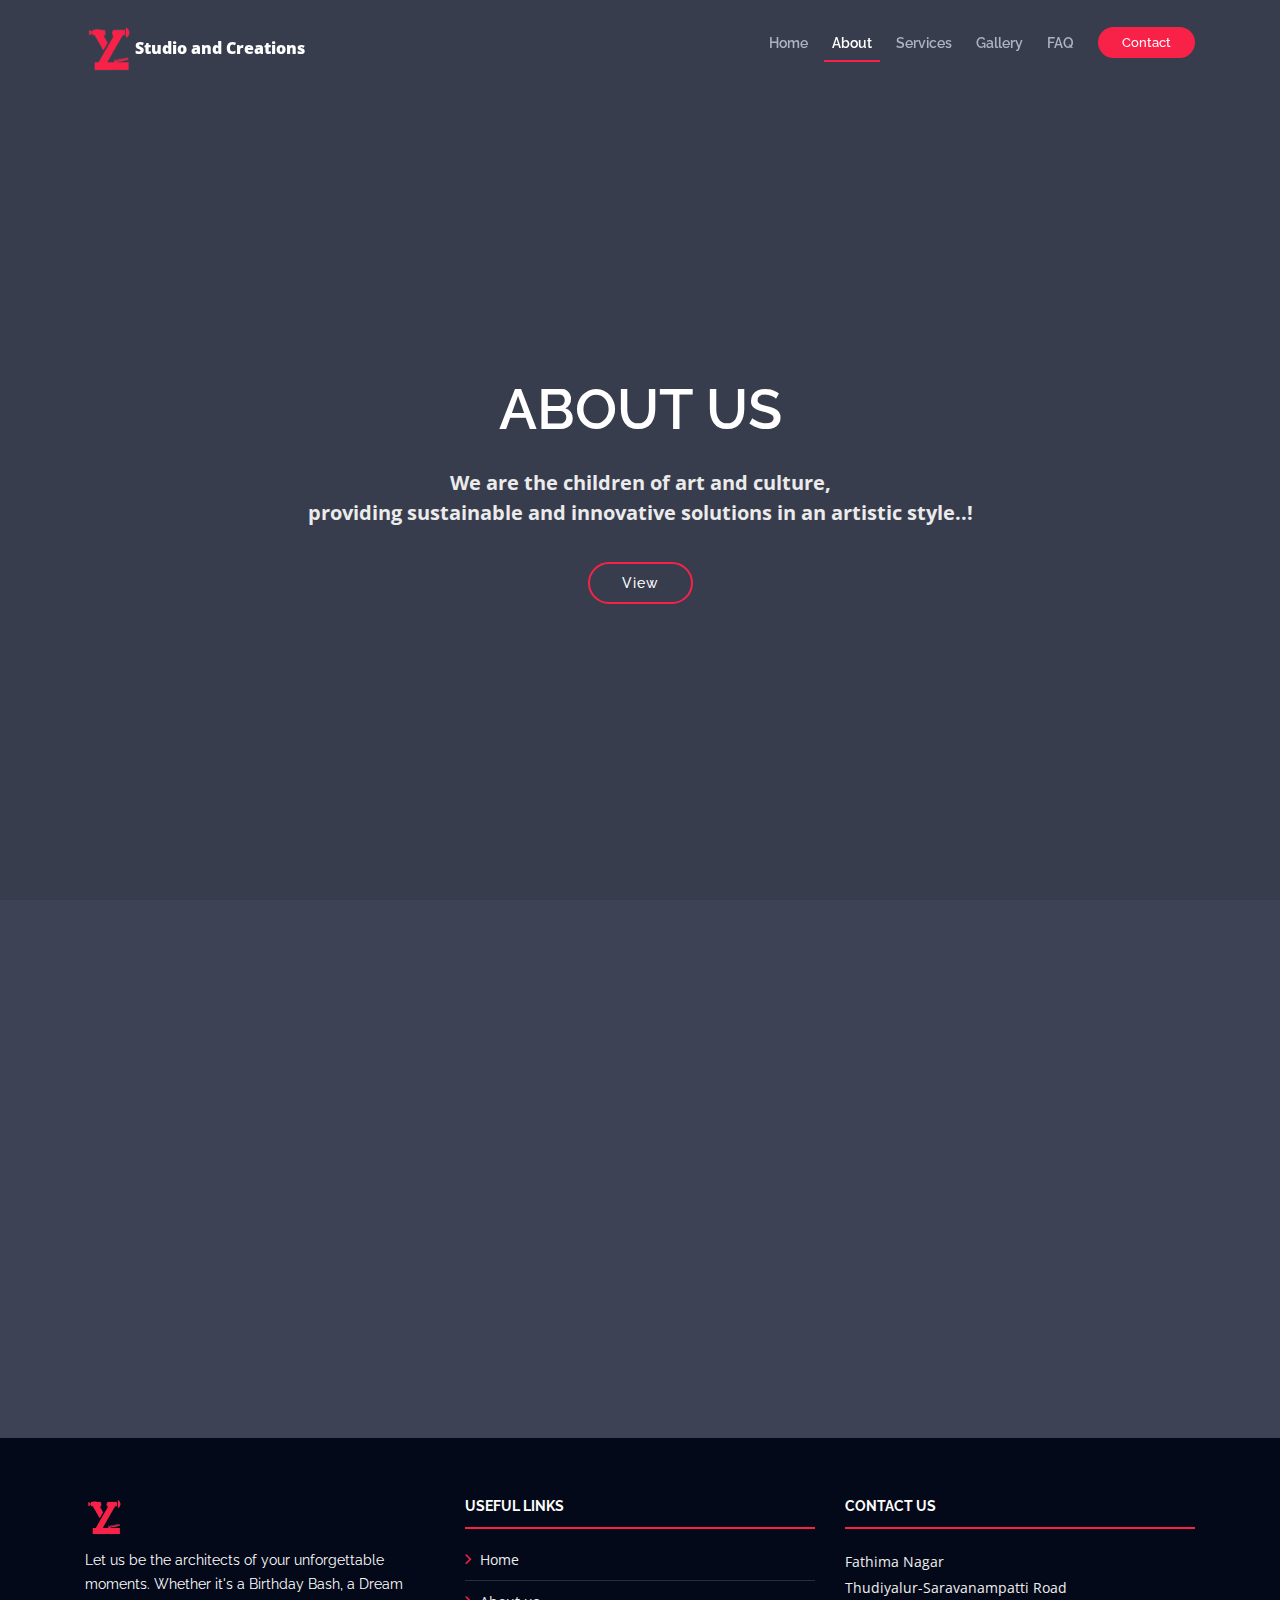
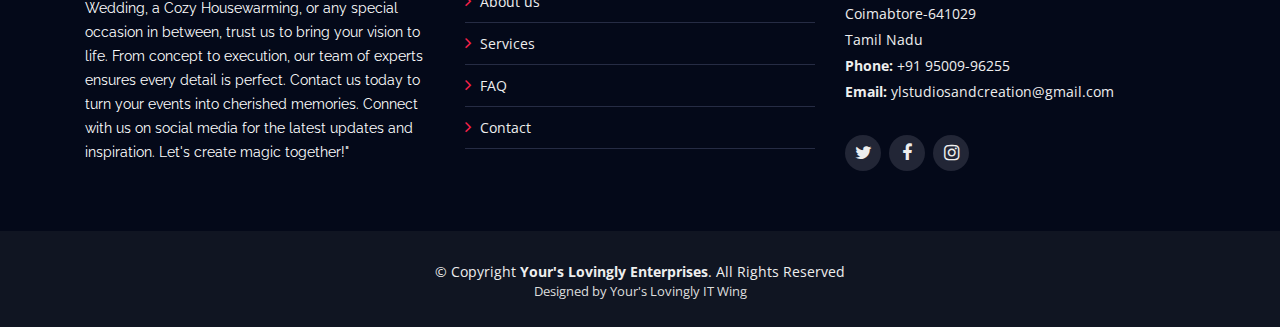
==== commit 8187d36d: "changed the icon and nav bar" ====
--- a/About.html
+++ b/About.html
@@ -9,8 +9,8 @@
   <meta content="" name="description">
 
   <!-- Favicons -->
-  <link href="img/favicon.png" rel="icon">
-  <link href="img/apple-touch-icon.png" rel="apple-touch-icon">
+  <link href="img/stdlogo1.png" rel="icon">
+
 
   <!-- Google Fonts -->
   <link href="https://fonts.googleapis.com/css?family=Open+Sans:300,300i,400,400i,700,700i|Raleway:300,400,500,700,800" rel="stylesheet">
@@ -41,7 +41,7 @@
         <!-- Uncomment below if you prefer to use a text logo -->
         
         <!-- <h2 class="section-title  text-start text-danger pe-3"></a>YL Studio and Creations</h2> -->
-        <h2><img src="img/stdlogo1.png" alt="Logo"><a href="index.html">Studio and Creations</a></h2>
+        <a href="index.html" style="color: white;font-weight:900;font-size:auto"><img src="img/stdlogo1.png" alt="Logo">Studio and Creations</a>
         
       </div>
 
